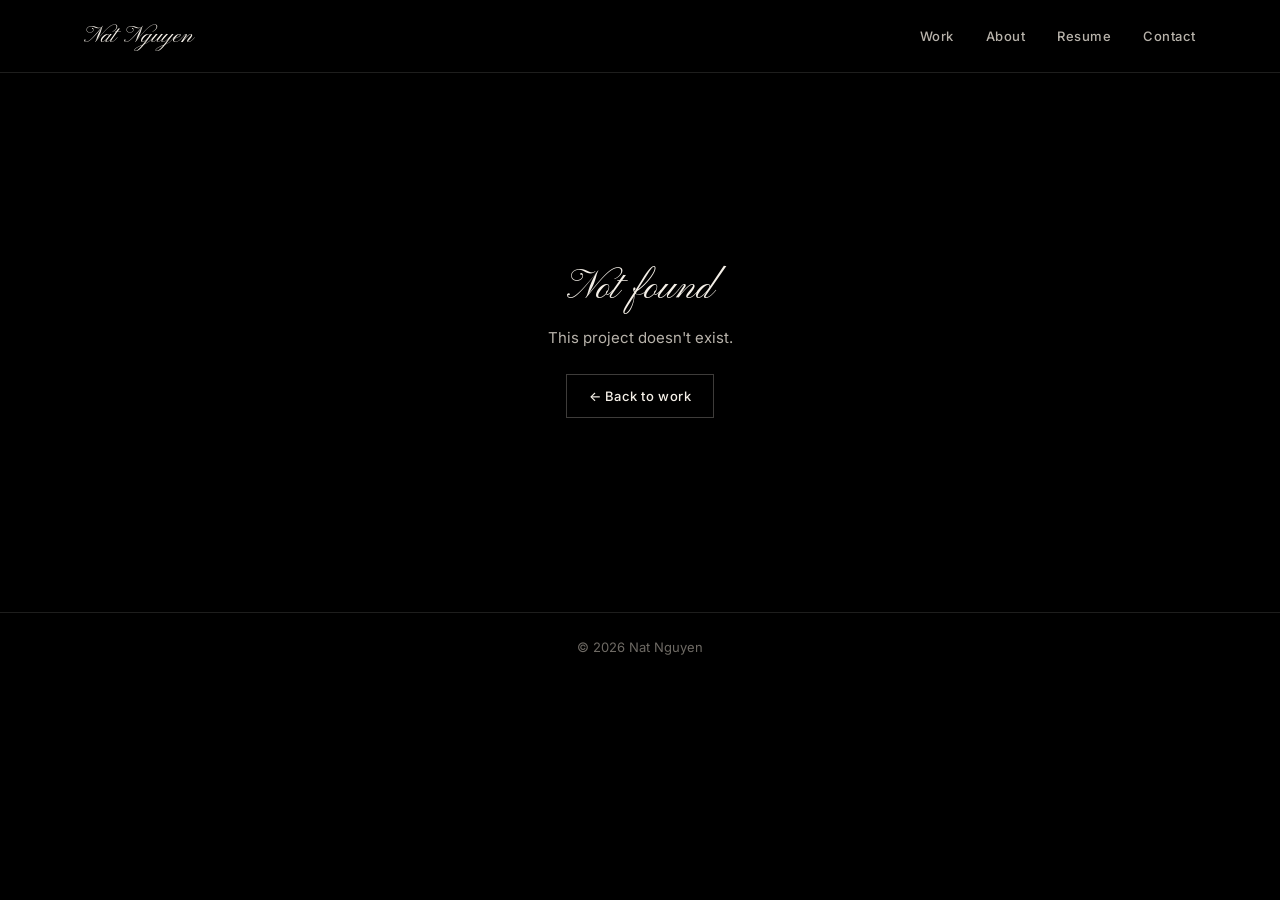
==== project.html @ c09b6122 "Implement initial project structure and setup" ====
<!DOCTYPE html>
<html lang="en">
<head>
  <meta charset="UTF-8">
  <meta name="viewport" content="width=device-width, initial-scale=1.0">
  <title>Project · Nat Nguyen</title>
  <link rel="preconnect" href="https://fonts.googleapis.com">
  <link rel="preconnect" href="https://fonts.gstatic.com" crossorigin>
  <link href="https://fonts.googleapis.com/css2?family=Inter:wght@300;400;500;600&family=Pinyon+Script&display=swap" rel="stylesheet">
  <link rel="stylesheet" href="css/styles.css">
</head>
<body class="case-study-page">
  <a href="#main" class="skip-link">Skip to content</a>

  <header class="site-header">
    <nav class="nav" aria-label="Main navigation">
      <a href="index.html" class="nav-logo script">Nat Nguyen</a>
      <button class="nav-toggle" aria-label="Open menu" aria-expanded="false">
        <span></span><span></span>
      </button>
      <ul class="nav-links">
        <li><a href="index.html#work">Work</a></li>
        <li><a href="index.html#about">About</a></li>
        <li><a href="index.html#resume">Resume</a></li>
        <li><a href="index.html#contact">Contact</a></li>
      </ul>
    </nav>
  </header>

  <main id="main">
    <article class="case-study" id="case-study"></article>
  </main>

  <footer class="site-footer">
    <p>&copy; <span id="year"></span> Nat Nguyen</p>
  </footer>

  <script src="js/project.js"></script>
</body>
</html>
---- css/styles.css ----
/* ── Minimal · black · cream ─────────────────────────────────── */
:root {
  --black: #000000;
  --black-soft: #0a0a0a;
  --black-card: #111111;
  --cream: #f5f0e8;
  --cream-muted: #b8b3ab;
  --cream-dim: #6e6a64;
  --border: rgba(245, 240, 232, 0.12);
  --border-strong: rgba(245, 240, 232, 0.25);
  --font-script: "Pinyon Script", cursive;
  --font-sans: "Inter", system-ui, sans-serif;
  --max: 1160px;
  --nav-h: 72px;
  --ease: 0.25s ease;
}

*, *::before, *::after { box-sizing: border-box; margin: 0; padding: 0; }
html { scroll-behavior: smooth; -webkit-font-smoothing: antialiased; }

body {
  font-family: var(--font-sans);
  font-size: 0.9375rem;
  line-height: 1.65;
  color: var(--cream);
  background: var(--black);
}

img { max-width: 100%; height: auto; display: block; }
a { color: inherit; text-decoration: none; }
ul, ol { list-style: none; }

.script {
  font-family: var(--font-script);
  font-weight: 400;
  line-height: 1.1;
}

.skip-link {
  position: absolute; top: -100%; left: 1rem;
  padding: 0.5rem 1rem; background: var(--cream); color: var(--black);
  z-index: 1000;
}
.skip-link:focus { top: 1rem; }

/* Nav */
.site-header {
  position: fixed; top: 0; left: 0; right: 0; z-index: 100;
  background: rgba(0, 0, 0, 0.92);
  border-bottom: 1px solid var(--border);
}

.nav {
  display: flex; align-items: center; justify-content: space-between;
  max-width: var(--max); margin: 0 auto;
  padding: 0 1.5rem; height: var(--nav-h);
}

.nav-logo.script { font-size: 1.5rem; color: var(--cream); }
.nav-links { display: flex; gap: 2rem; }

.nav-links a {
  font-size: 0.8125rem; font-weight: 500;
  letter-spacing: 0.04em; color: var(--cream-muted);
  transition: color var(--ease);
}
.nav-links a:hover { color: var(--cream); }

.nav-toggle {
  display: none; flex-direction: column; gap: 6px;
  background: none; border: none; cursor: pointer; padding: 4px;
}
.nav-toggle span { display: block; width: 22px; height: 1px; background: var(--cream); }

/* Hero */
.hero {
  min-height: 88vh;
  display: flex; align-items: center; justify-content: center;
  text-align: center;
  padding: calc(var(--nav-h) + 3rem) 1.5rem 4rem;
}

.hero-name {
  font-size: clamp(4.5rem, 14vw, 8.5rem);
  color: var(--cream);
  margin-bottom: 1rem;
}

.hero-role {
  font-size: 0.875rem; font-weight: 500;
  letter-spacing: 0.12em; text-transform: uppercase;
  color: var(--cream-muted); margin-bottom: 0.35rem;
}

.hero-location { font-size: 0.875rem; color: var(--cream-dim); margin-bottom: 2.5rem; }

.hero-cta {
  display: inline-block;
  font-size: 0.8125rem; font-weight: 500;
  letter-spacing: 0.06em; color: var(--cream);
  border-bottom: 1px solid var(--border-strong);
  padding-bottom: 0.25rem;
  transition: border-color var(--ease);
}
.hero-cta:hover { border-color: var(--cream); }

/* Work */
.work {
  padding: 5rem 1.5rem 6rem;
  border-top: 1px solid var(--border);
}

.work-header {
  max-width: var(--max); margin: 0 auto 3rem;
  display: flex; justify-content: space-between; align-items: baseline;
}

.work-header h2 { font-size: clamp(2.5rem, 5vw, 3.5rem); color: var(--cream); }
.work-header p { font-size: 0.8125rem; color: var(--cream-dim); }

.project-grid {
  max-width: var(--max); margin: 0 auto;
  display: grid; grid-template-columns: repeat(3, 1fr); gap: 1.25rem;
}

.project-card {
  border: 1px solid var(--border);
  background: var(--black-soft);
  transition: border-color var(--ease);
}
.project-card:hover { border-color: var(--border-strong); }

.project-card-link { display: flex; flex-direction: column; height: 100%; }

.project-card-media {
  aspect-ratio: 4 / 3;
  display: flex; align-items: center; justify-content: center;
  padding: 1.5rem; background: var(--black-card); overflow: hidden;
}

.project-card-img {
  max-width: 100%; max-height: 100%;
  object-fit: contain;
  transition: transform 0.4s ease;
}
.project-card-video {
  width: 100%; height: 100%;
  object-fit: cover;
  display: block;
  transition: transform 0.4s ease;
}
.project-card:hover .project-card-img,
.project-card:hover .project-card-video { transform: scale(1.02); }

.project-card-placeholder {
  font-family: var(--font-script);
  font-size: 1.75rem; color: var(--cream-dim); text-align: center;
}

.project-card-body {
  padding: 1.25rem 1.5rem 1.5rem;
  border-top: 1px solid var(--border);
}

.project-card-tag {
  font-size: 0.6875rem; font-weight: 500;
  letter-spacing: 0.1em; text-transform: uppercase;
  color: var(--cream-dim); margin-bottom: 0.35rem; display: block;
}

.project-card-title {
  font-size: 1.0625rem; font-weight: 600;
  color: var(--cream); letter-spacing: -0.01em;
}

.project-card-date { font-size: 0.8125rem; color: var(--cream-muted); margin-top: 0.25rem; }

/* About */
.about {
  padding: 5rem 1.5rem;
  border-top: 1px solid var(--border);
  background: var(--black-soft);
}

.about-grid {
  max-width: var(--max); margin: 0 auto;
  display: grid; grid-template-columns: 1fr 1fr; gap: 4rem;
}

.about-index {
  font-size: 0.75rem; font-weight: 500;
  letter-spacing: 0.1em; color: var(--cream-dim);
  margin-bottom: 0.75rem; display: block;
}

.about-block h2.script {
  font-size: clamp(2rem, 4vw, 2.75rem);
  margin-bottom: 1rem;
}

.about-lead {
  font-size: 1.0625rem; font-weight: 500;
  color: var(--cream); margin-bottom: 1rem;
}

.about-block h3 { font-size: 1rem; font-weight: 600; margin-bottom: 0.25rem; }
.about-school { font-size: 0.8125rem; color: var(--cream-dim); margin-bottom: 1rem; }
.about-block p { font-size: 0.9375rem; color: var(--cream-muted); margin-bottom: 1rem; }

.about-sketch {
  margin-top: 1.5rem; max-width: 160px;
  opacity: 0.7; filter: invert(1) grayscale(1) brightness(1.05);
}
.about-sketch--small { max-width: 90px; }

/* Resume */
.resume { padding: 5rem 1.5rem; border-top: 1px solid var(--border); }
.resume-inner { max-width: var(--max); margin: 0 auto; }

.resume-header {
  display: flex; justify-content: space-between; align-items: center;
  margin-bottom: 2.5rem; flex-wrap: wrap; gap: 1rem;
}
.resume-header h2.script { font-size: clamp(2.5rem, 5vw, 3.5rem); }

.btn {
  display: inline-flex; align-items: center;
  padding: 0.65rem 1.35rem;
  font-size: 0.8125rem; font-weight: 500;
  letter-spacing: 0.04em;
  border: 1px solid var(--border-strong);
  color: var(--cream);
  transition: background var(--ease), color var(--ease);
}
.btn:hover { background: var(--cream); color: var(--black); }

.resume-grid { display: grid; grid-template-columns: 1.2fr 0.8fr; gap: 3rem; }

.resume-col h3 {
  font-size: 0.75rem; font-weight: 600;
  letter-spacing: 0.1em; text-transform: uppercase;
  color: var(--cream-dim); margin-bottom: 1.25rem;
  padding-bottom: 0.5rem; border-bottom: 1px solid var(--border);
}
.resume-sub { margin-top: 2rem; }
.resume-item { margin-bottom: 1.75rem; }
.resume-item-head {
  display: flex; flex-wrap: wrap; justify-content: space-between;
  gap: 0.25rem; margin-bottom: 0.4rem;
}
.resume-item-head strong { font-size: 0.9375rem; font-weight: 600; color: var(--cream); }
.resume-item-head span { font-size: 0.8125rem; color: var(--cream-dim); }
.resume-item p { font-size: 0.875rem; color: var(--cream-muted); }

.skill-tags { display: flex; flex-wrap: wrap; gap: 0.5rem; }
.skill-tags li {
  font-size: 0.8125rem; padding: 0.35rem 0.75rem;
  border: 1px solid var(--border); color: var(--cream-muted);
}
.resume-edu { font-size: 0.875rem; color: var(--cream-muted); line-height: 1.6; }

/* Contact */
.contact {
  padding: 5rem 1.5rem;
  border-top: 1px solid var(--border);
  text-align: center;
}
.contact h2.script {
  font-size: clamp(3rem, 8vw, 5rem);
  margin-bottom: 1.75rem;
}
.contact-links {
  display: flex; flex-wrap: wrap; justify-content: center; gap: 2rem;
}
.contact-links a {
  font-size: 0.9375rem; color: var(--cream-muted);
  transition: color var(--ease);
}
.contact-links a:hover { color: var(--cream); }

.site-footer {
  padding: 1.5rem; border-top: 1px solid var(--border);
  text-align: center; font-size: 0.8125rem; color: var(--cream-dim);
}

/* Case study */
.case-study-page .case-study { padding-top: var(--nav-h); }

.case-hero {
  padding: 4rem 1.5rem 3rem;
  border-bottom: 1px solid var(--border);
}

.case-hero-inner {
  max-width: var(--max); margin: 0 auto;
  display: grid; grid-template-columns: 1fr 1fr; gap: 3rem; align-items: start;
}

.case-tag {
  font-size: 0.6875rem; font-weight: 500;
  letter-spacing: 0.1em; text-transform: uppercase;
  color: var(--cream-dim); margin-bottom: 0.75rem; display: block;
}

.case-hero h1.script {
  font-size: clamp(3rem, 7vw, 5rem);
  margin-bottom: 0.75rem; color: var(--cream);
}

.case-meta { font-size: 0.8125rem; color: var(--cream-dim); margin-bottom: 1.25rem; }
.case-summary { font-size: 0.9375rem; color: var(--cream-muted); line-height: 1.75; max-width: 440px; }

.case-draft-banner {
  margin-top: 1rem; padding: 0.75rem 1rem;
  border: 1px solid var(--border);
  font-size: 0.8125rem; color: var(--cream-dim);
}

.case-link {
  display: inline-block; margin-top: 1rem;
  font-size: 0.8125rem; font-weight: 500; color: var(--cream);
  border-bottom: 1px solid var(--border-strong); padding-bottom: 0.15rem;
}
.case-link:hover { border-color: var(--cream); }

.case-hero-visual {
  background: var(--black);
  padding: 1.25rem;
  display: flex; align-items: center; justify-content: center;
  min-height: 280px;
}
.case-hero-visual img { max-width: 100%; max-height: 460px; object-fit: contain; }

.case-hero-placeholder {
  font-family: var(--font-script);
  font-size: 2rem; color: var(--cream-dim);
}

.case-section {
  max-width: var(--max); margin: 0 auto;
  padding: 2.75rem 1.5rem; border-bottom: 1px solid var(--border);
}

.case-section h2 {
  font-size: 0.75rem; font-weight: 600;
  letter-spacing: 0.1em; text-transform: uppercase;
  color: var(--cream-dim); margin-bottom: 1rem;
}
.case-section p {
  font-size: 0.9375rem; color: var(--cream-muted);
  line-height: 1.8; max-width: 640px;
}

.case-split {
  max-width: var(--max); margin: 0 auto;
  padding: 2.75rem 1.5rem;
  display: grid; grid-template-columns: 1fr 1fr; gap: 1rem;
  border-bottom: 1px solid var(--border);
}

.case-split-block {
  padding: 1.5rem; border: 1px solid var(--border);
  background: var(--black-soft);
}
.case-split-block h2 {
  font-size: 0.9375rem; font-weight: 600;
  color: var(--cream); margin-bottom: 0.75rem;
}
.case-split-block p { font-size: 0.875rem; color: var(--cream-muted); line-height: 1.7; }

.case-video {
  max-width: var(--max); margin: 0 auto;
  padding: 2.75rem 1.5rem; border-bottom: 1px solid var(--border);
}
.case-video h2 {
  font-size: 0.75rem; font-weight: 600;
  letter-spacing: 0.1em; text-transform: uppercase;
  color: var(--cream-dim); margin-bottom: 0.5rem;
}
.case-video-desc {
  font-size: 0.875rem; color: var(--cream-muted);
  line-height: 1.7; max-width: 540px;
  margin-bottom: 1.75rem;
}
.case-video-wrap {
  border: 1px solid var(--border);
  background: var(--black-card);
  padding: 1rem; max-width: 360px; margin: 0 auto;
}
.case-video-player {
  width: 100%; display: block;
  background: var(--black);
}

.case-video--laptop .case-video-wrap { max-width: none; }
.case-laptop {
  position: relative;
  width: min(100%, 780px);
  margin: 0 auto;
  aspect-ratio: 633 / 350;
}
.case-laptop-screen {
  position: absolute;
  left: 15.8%;
  top: 11.4%;
  width: 64.5%;
  height: 72%;
  overflow: hidden;
  background: #000;
  z-index: 1;
  border-radius: 2px;
}
.case-laptop-screen .case-video-player {
  width: 100%;
  height: 100%;
  object-fit: cover;
  display: block;
}
.case-laptop-frame {
  position: relative;
  width: 100%;
  height: auto;
  display: block;
  pointer-events: none;
  z-index: 2;
}

.case-gallery {
  max-width: var(--max); margin: 0 auto; padding: 2.75rem 1.5rem;
}
.case-gallery h2 {
  font-size: 0.75rem; font-weight: 600;
  letter-spacing: 0.1em; text-transform: uppercase;
  color: var(--cream-dim); margin-bottom: 1.5rem;
}
.case-gallery-grid {
  display: grid;
  grid-template-columns: repeat(auto-fill, minmax(200px, 1fr));
  gap: 1rem;
}
.case-gallery-item { margin: 0; }
.case-gallery-grid img {
  width: 100%; border: 1px solid var(--border);
  background: var(--black-card); padding: 0.75rem; object-fit: contain;
}
.case-gallery-item figcaption {
  font-size: 0.75rem; color: var(--cream-dim);
  margin-top: 0.5rem; text-align: center;
}

.case-challenge {
  max-width: var(--max); margin: 0 auto;
  padding: 2.75rem 1.5rem;
  display: grid; grid-template-columns: minmax(0, 0.9fr) minmax(0, 1.1fr); gap: 2.5rem;
  align-items: start; border-bottom: 1px solid var(--border);
}
.case-challenge--wide {
  grid-template-columns: 1fr;
  gap: 1.5rem;
  direction: ltr;
}
.case-challenge--flip { direction: rtl; }
.case-challenge--flip > * { direction: ltr; }
.case-challenge-text h3 {
  font-size: 0.75rem; font-weight: 600;
  letter-spacing: 0.1em; text-transform: uppercase;
  color: var(--cream-dim); margin-bottom: 0.75rem;
}
.case-challenge-text p {
  font-size: 0.9375rem; color: var(--cream-muted);
  line-height: 1.75; max-width: 520px;
}
.case-challenge-imgs {
  display: flex; flex-direction: column; gap: 1rem;
  min-width: 0;
}
.case-challenge-imgs--stack {
  display: grid;
  grid-template-columns: 1fr 1fr;
  gap: 1rem;
}
.case-challenge-imgs--full {
  width: 100%;
}
.case-challenge-img {
  margin: 0;
  background: transparent;
  padding: 0;
}
.case-challenge-img img { width: 100%; object-fit: contain; display: block; }
.case-challenge-caption {
  font-size: 0.6875rem; color: var(--cream-dim);
  margin-top: 0.6rem; text-align: center; letter-spacing: 0.02em;
}

.case-placeholders {
  max-width: var(--max); margin: 0 auto;
  padding: 3rem 1.5rem; border-bottom: 1px solid var(--border);
}
.case-placeholders h2 {
  font-size: 0.75rem; font-weight: 600;
  letter-spacing: 0.1em; text-transform: uppercase;
  color: var(--cream-dim); margin-bottom: 0.5rem;
}
.case-placeholders-desc {
  font-size: 0.875rem; color: var(--cream-muted);
  margin-bottom: 1.5rem;
}
.case-placeholders-grid {
  display: grid;
  grid-template-columns: repeat(auto-fill, minmax(220px, 1fr));
  gap: 1rem;
}
.case-placeholder-card {
  border: 1px solid var(--border);
  background: var(--black-soft);
  padding: 1rem;
}
.case-placeholder-frame {
  aspect-ratio: 4 / 3;
  border: 1px dashed var(--border-strong);
  background: var(--black-card);
  margin-bottom: 0.75rem;
}
.case-placeholder-label {
  font-size: 0.875rem; font-weight: 600; color: var(--cream);
}
.case-placeholder-note {
  font-size: 0.75rem; color: var(--cream-dim);
  margin-top: 0.25rem;
}

.case-back { max-width: var(--max); margin: 0 auto; padding: 2rem 1.5rem 4rem; }

.case-not-found {
  min-height: 60vh;
  display: flex; flex-direction: column;
  align-items: center; justify-content: center;
  text-align: center; padding: 2rem;
}
.case-not-found h1.script { font-size: 2.5rem; margin-bottom: 1rem; }

@media (max-width: 900px) {
  .project-grid { grid-template-columns: repeat(2, 1fr); }
  .about-grid, .resume-grid, .case-hero-inner, .case-split, .case-challenge {
    grid-template-columns: 1fr;
  }
  .case-challenge--flip { direction: ltr; }
  .case-challenge-imgs--stack { grid-template-columns: 1fr; }
}

@media (max-width: 600px) {
  .project-grid { grid-template-columns: 1fr; }
}

@media (max-width: 768px) {
  .nav-toggle { display: flex; }
  .nav-links {
    position: fixed; top: 0; right: 0;
    width: min(280px, 85vw); height: 100vh;
    flex-direction: column; align-items: flex-start;
    padding: 5rem 2rem 2rem;
    background: var(--black);
    border-left: 1px solid var(--border);
    transform: translateX(100%);
    transition: transform var(--ease);
    gap: 1.25rem;
  }
  .nav-links.open { transform: translateX(0); }
}

@media (prefers-reduced-motion: reduce) {
  html { scroll-behavior: auto; }
  *, *::before, *::after { transition-duration: 0.01ms !important; }
}
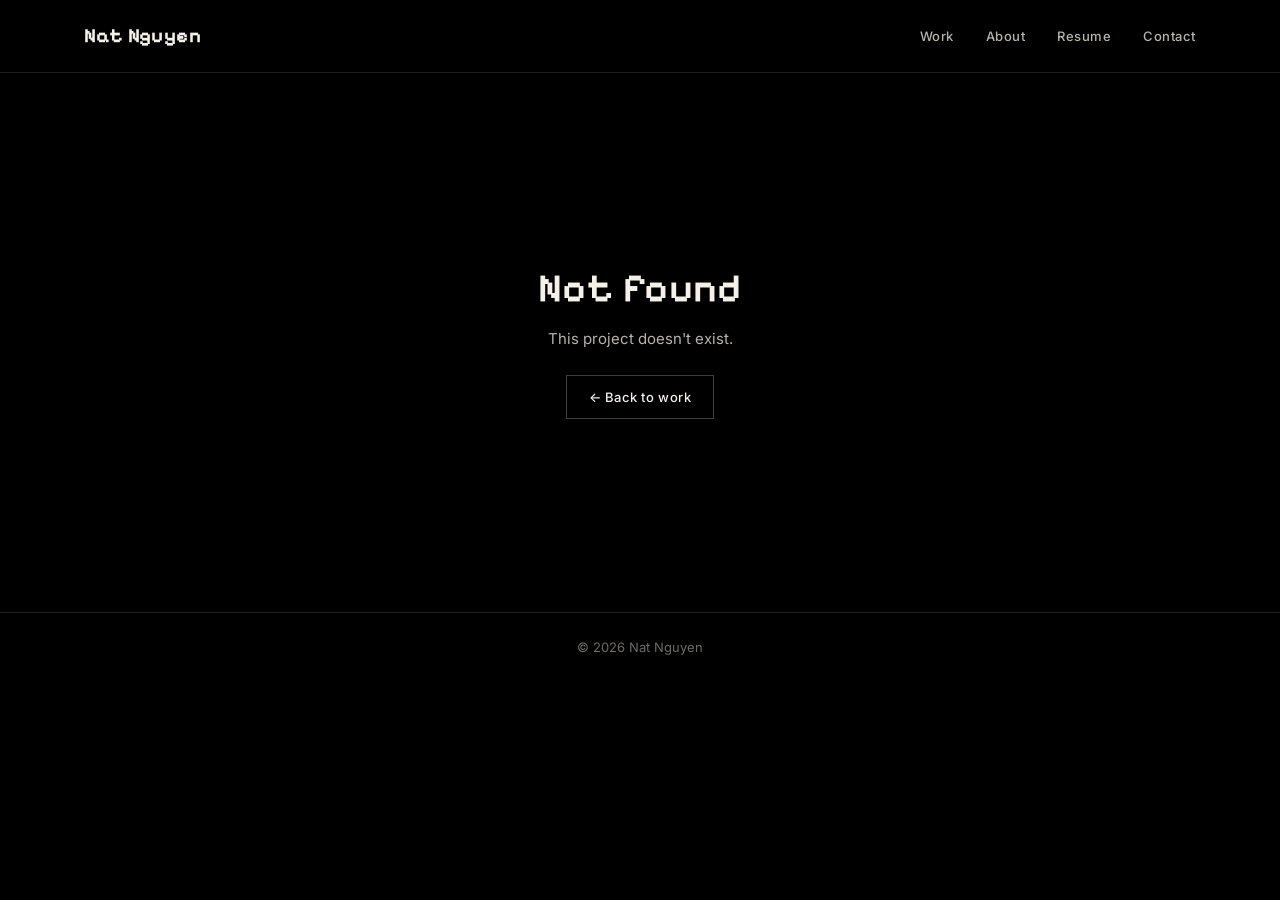
==== commit 0cb9d613: "changed header font" ====
--- a/project.html
+++ b/project.html
@@ -6,7 +6,7 @@
   <title>Project · Nat Nguyen</title>
   <link rel="preconnect" href="https://fonts.googleapis.com">
   <link rel="preconnect" href="https://fonts.gstatic.com" crossorigin>
-  <link href="https://fonts.googleapis.com/css2?family=Inter:wght@300;400;500;600&family=Pinyon+Script&display=swap" rel="stylesheet">
+  <link href="https://fonts.googleapis.com/css2?family=Inter:wght@300;400;500;600&family=Pixelify+Sans:wght@400;500;600;700&display=swap" rel="stylesheet">
   <link rel="stylesheet" href="css/styles.css">
 </head>
 <body class="case-study-page">
--- a/css/styles.css
+++ b/css/styles.css
@@ -8,7 +8,7 @@
   --cream-dim: #6e6a64;
   --border: rgba(245, 240, 232, 0.12);
   --border-strong: rgba(245, 240, 232, 0.25);
-  --font-script: "Pinyon Script", cursive;
+  --font-display: "Pixelify Sans", system-ui, sans-serif;
   --font-sans: "Inter", system-ui, sans-serif;
   --max: 1160px;
   --nav-h: 72px;
@@ -31,9 +31,10 @@
 ul, ol { list-style: none; }
 
 .script {
-  font-family: var(--font-script);
-  font-weight: 400;
-  line-height: 1.1;
+  font-family: var(--font-display);
+  font-weight: 600;
+  line-height: 1.15;
+  letter-spacing: 0.02em;
 }
 
 .skip-link {
@@ -56,7 +57,7 @@
   padding: 0 1.5rem; height: var(--nav-h);
 }
 
-.nav-logo.script { font-size: 1.5rem; color: var(--cream); }
+.nav-logo.script { font-size: 1.25rem; font-weight: 700; color: var(--cream); }
 .nav-links { display: flex; gap: 2rem; }
 
 .nav-links a {
@@ -81,9 +82,11 @@
 }
 
 .hero-name {
-  font-size: clamp(4.5rem, 14vw, 8.5rem);
+  font-size: clamp(3rem, 10vw, 6.5rem);
+  font-weight: 700;
   color: var(--cream);
   margin-bottom: 1rem;
+  letter-spacing: 0.04em;
 }
 
 .hero-role {
@@ -153,8 +156,8 @@
 .project-card:hover .project-card-video { transform: scale(1.02); }
 
 .project-card-placeholder {
-  font-family: var(--font-script);
-  font-size: 1.75rem; color: var(--cream-dim); text-align: center;
+  font-family: var(--font-display);
+  font-size: 1.5rem; color: var(--cream-dim); text-align: center;
 }
 
 .project-card-body {
@@ -332,8 +335,8 @@
 .case-hero-visual img { max-width: 100%; max-height: 460px; object-fit: contain; }
 
 .case-hero-placeholder {
-  font-family: var(--font-script);
-  font-size: 2rem; color: var(--cream-dim);
+  font-family: var(--font-display);
+  font-size: 1.75rem; color: var(--cream-dim);
 }
 
 .case-section {
@@ -386,6 +389,17 @@
   border: 1px solid var(--border);
   background: var(--black-card);
   padding: 1rem; max-width: 360px; margin: 0 auto;
+}
+.case-video-wrap--wide {
+  max-width: 900px;
+  padding: 0;
+  border: 1px solid var(--border);
+  background: var(--black);
+  overflow: hidden;
+}
+.case-video-wrap--wide .case-video-player {
+  aspect-ratio: 16 / 9;
+  object-fit: contain;
 }
 .case-video-player {
   width: 100%; display: block;
@@ -487,7 +501,30 @@
   background: transparent;
   padding: 0;
 }
-.case-challenge-img img { width: 100%; object-fit: contain; display: block; }
+.case-challenge-img img {
+  width: 100%;
+  object-fit: contain;
+  display: block;
+}
+.case-challenge-imgs--compact {
+  max-width: 780px;
+  width: 100%;
+  margin-inline: auto;
+}
+.case-challenge-imgs--stack.case-challenge-imgs--compact {
+  max-width: 640px;
+}
+.case-challenge-imgs--compact .case-challenge-img img {
+  max-width: 100%;
+}
+.case-challenge--wide .case-challenge-img img,
+.case-challenge-imgs--full .case-challenge-img img {
+  max-width: 640px;
+  margin-inline: auto;
+}
+.case-challenge--wide .case-challenge-imgs--compact .case-challenge-img img {
+  max-width: 100%;
+}
 .case-challenge-caption {
   font-size: 0.6875rem; color: var(--cream-dim);
   margin-top: 0.6rem; text-align: center; letter-spacing: 0.02em;
